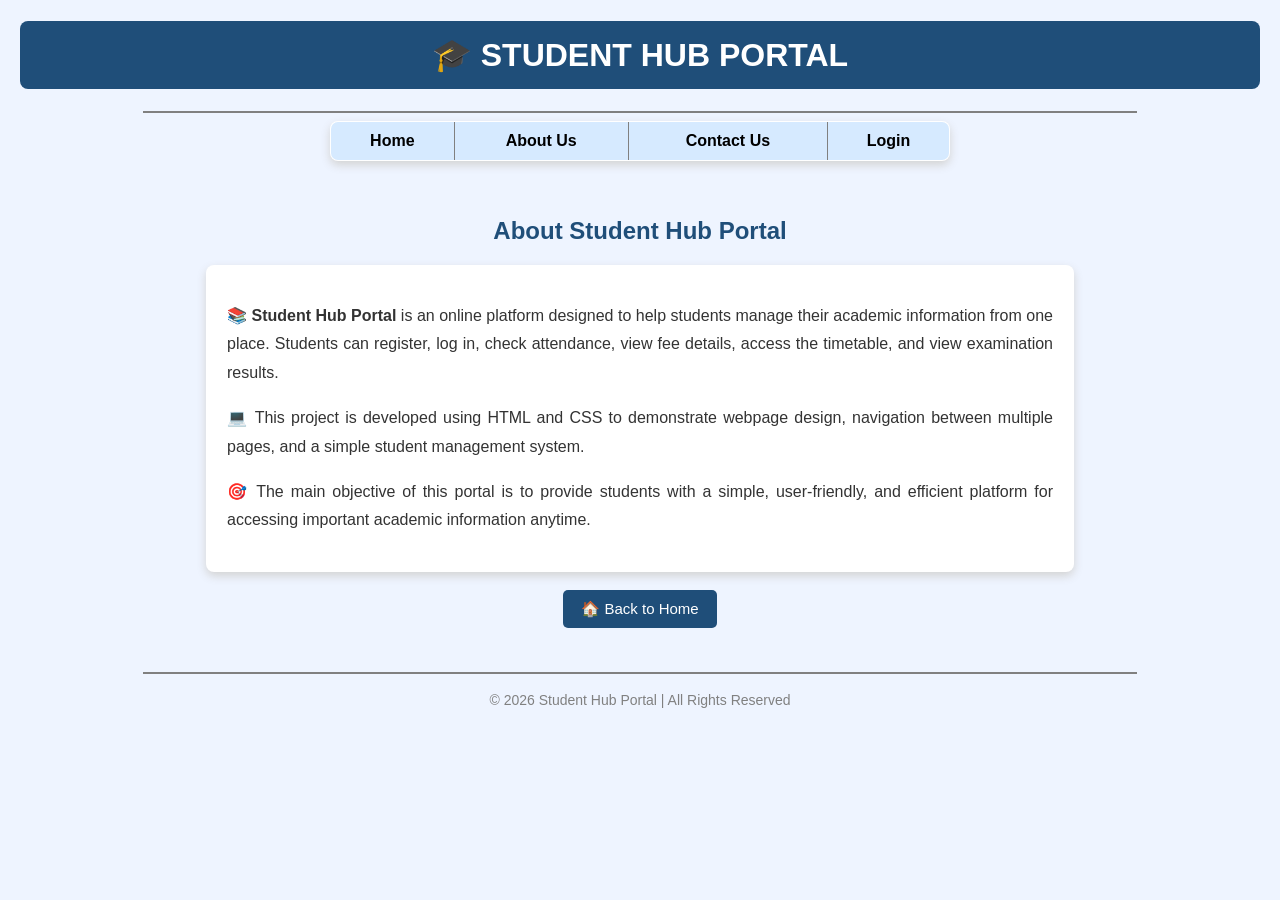
==== about.html @ 54eb9507 "Add profile page and wallpaper" ====
<!DOCTYPE html>
<html lang="en">

<head>
    <meta charset="UTF-8">
    <meta name="viewport" content="width=device-width, initial-scale=1.0">
    <title>About Us - Student Hub Portal</title>

    <style>
        body {
            font-family: Arial, sans-serif;
            background: #eef4ff;
            margin: 20px;
        }

        h1 {
            background: #1f4e79;
            color: white;
            padding: 15px;
            border-radius: 8px;
            text-align: center;
        }

        h2 {
            color: #1f4e79;
        }

        hr {
            border: 1px solid gray;
            width: 80%;
        }

        table {
            border-collapse: collapse;
            background: white;
            box-shadow: 0px 4px 10px lightgray;
            border-radius: 8px;
            overflow: hidden;
        }

        .nav td {
            background-color: #d6eaff;
            font-weight: bold;
            text-align: center;
        }

        .nav td:hover {
            background-color: #9fd0ff;
        }

        .content td {
            padding: 20px;
        }

        p {
            color: #333;
            line-height: 1.8;
            font-size: 16px;
        }

        a {
            text-decoration: none;
            color: black;
        }

        button {
            background-color: #1f4e79;
            color: white;
            border: none;
            border-radius: 5px;
            padding: 10px 18px;
            font-size: 15px;
            cursor: pointer;
        }

        button:hover {
            background-color: #163b5c;
        }

        .footer {
            color: gray;
            font-size: 14px;
        }
    </style>

</head>

<body>

    <!-- Header -->
    <center>
        <h1>🎓 STUDENT HUB PORTAL</h1>
        <hr>
    </center>

    <!-- Navigation -->
    <center>
        <table class="nav" border="1" cellpadding="10" cellspacing="0" width="50%">
            <tr>
                <td><a href="index.html">Home</a></td>
                <td><a href="about.html">About Us</a></td>
                <td><a href="contact.html">Contact Us</a></td>
                <td><a href="login.html">Login</a></td>
            </tr>
        </table>
    </center>

    <br><br>

    <!-- About Section -->
    <center>

        <h2>About Student Hub Portal</h2>

        <table class="content" border="1" width="70%">
            <tr>
                <td>

                    <p align="justify">
                        📚 <b>Student Hub Portal</b> is an online platform designed to help
                        students manage their academic information from one place. Students
                        can register, log in, check attendance, view fee details, access
                        the timetable, and view examination results.
                    </p>

                    <p align="justify">
                        💻 This project is developed using HTML and CSS to demonstrate
                        webpage design, navigation between multiple pages, and a simple
                        student management system.
                    </p>

                    <p align="justify">
                        🎯 The main objective of this portal is to provide students with
                        a simple, user-friendly, and efficient platform for accessing
                        important academic information anytime.
                    </p>

                </td>
            </tr>
        </table>

        <br>

        <a href="index.html">
            <button>🏠 Back to Home</button>
        </a>

    </center>

    <br><br>

    <hr>

    <!-- Footer -->
    <center>
        <p class="footer">© 2026 Student Hub Portal | All Rights Reserved</p>
    </center>

</body>

</html>
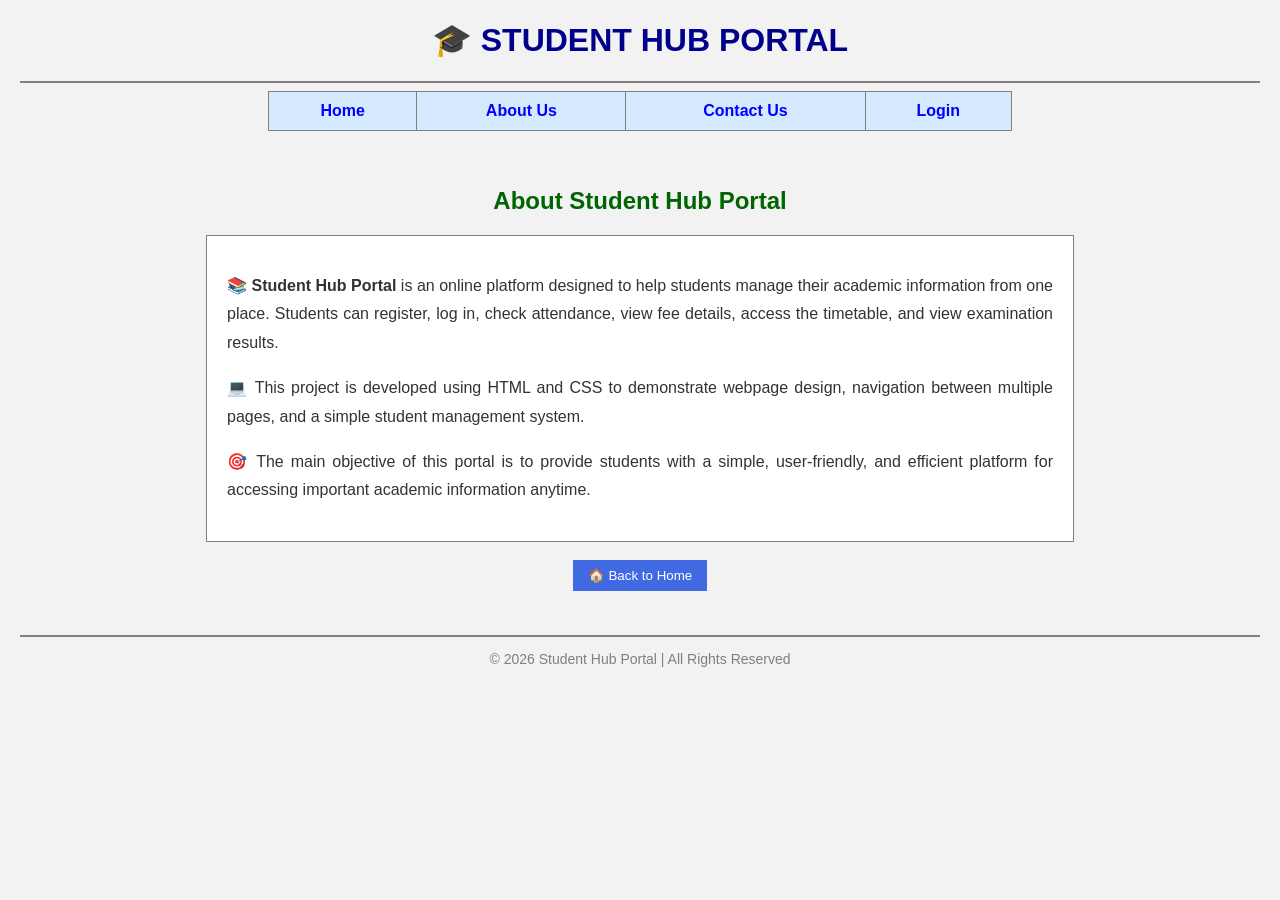
==== commit e203f8b3: "Uplod all" ====
--- a/about.html
+++ b/about.html
@@ -5,83 +5,8 @@
     <meta charset="UTF-8">
     <meta name="viewport" content="width=device-width, initial-scale=1.0">
     <title>About Us - Student Hub Portal</title>
-
-    <style>
-        body {
-            font-family: Arial, sans-serif;
-            background: #eef4ff;
-            margin: 20px;
-        }
-
-        h1 {
-            background: #1f4e79;
-            color: white;
-            padding: 15px;
-            border-radius: 8px;
-            text-align: center;
-        }
-
-        h2 {
-            color: #1f4e79;
-        }
-
-        hr {
-            border: 1px solid gray;
-            width: 80%;
-        }
-
-        table {
-            border-collapse: collapse;
-            background: white;
-            box-shadow: 0px 4px 10px lightgray;
-            border-radius: 8px;
-            overflow: hidden;
-        }
-
-        .nav td {
-            background-color: #d6eaff;
-            font-weight: bold;
-            text-align: center;
-        }
-
-        .nav td:hover {
-            background-color: #9fd0ff;
-        }
-
-        .content td {
-            padding: 20px;
-        }
-
-        p {
-            color: #333;
-            line-height: 1.8;
-            font-size: 16px;
-        }
-
-        a {
-            text-decoration: none;
-            color: black;
-        }
-
-        button {
-            background-color: #1f4e79;
-            color: white;
-            border: none;
-            border-radius: 5px;
-            padding: 10px 18px;
-            font-size: 15px;
-            cursor: pointer;
-        }
-
-        button:hover {
-            background-color: #163b5c;
-        }
-
-        .footer {
-            color: gray;
-            font-size: 14px;
-        }
-    </style>
+    <link rel="stylesheet" href="style.css">
+    
 
 </head>
 
@@ -95,7 +20,7 @@
 
     <!-- Navigation -->
     <center>
-        <table class="nav" border="1" cellpadding="10" cellspacing="0" width="50%">
+        <table class="nav" border="1" cellpadding="10" cellspacing="0" width="60%">
             <tr>
                 <td><a href="index.html">Home</a></td>
                 <td><a href="about.html">About Us</a></td>
--- a/style.css
+++ b/style.css
@@ -0,0 +1,275 @@
+/* ================================
+   STUDENT HUB PORTAL - STYLE CSS
+   ================================ */
+
+
+/* ---------- Common Body ---------- */
+
+body {
+    font-family: Arial, sans-serif;
+    background-color: #f2f2f2;
+    margin: 20px;
+}
+
+
+/* ---------- Headings ---------- */
+
+h1 {
+    color: darkblue;
+}
+
+h2 {
+    color: darkgreen;
+}
+
+h3 {
+    color: darkblue;
+}
+
+
+/* ---------- Horizontal Line ---------- */
+
+hr {
+    border: 1px solid gray;
+}
+
+
+/* ---------- Tables ---------- */
+
+table {
+    border-collapse: collapse;
+    background-color: white;
+}
+
+td {
+    padding: 10px;
+    text-align: center;
+}
+
+th {
+    padding: 10px;
+    text-align: center;
+    background-color: lightblue;
+}
+
+
+/* ---------- Navigation ---------- */
+
+.nav td {
+    background-color: #d6eaff;
+    font-weight: bold;
+    text-align: center;
+}
+
+.nav td:hover {
+    background-color: #9fd0ff;
+}
+
+
+/* ---------- Links ---------- */
+
+a {
+    text-decoration: none;
+    color: blue;
+}
+
+a:hover {
+    color: red;
+}
+
+
+/* ---------- Buttons ---------- */
+
+button {
+    background-color: royalblue;
+    color: white;
+    border: none;
+    padding: 8px 15px;
+    cursor: pointer;
+}
+
+button:hover {
+    background-color: darkblue;
+}
+
+
+/* ---------- Paragraph ---------- */
+
+p {
+    color: gray;
+}
+
+
+/* ---------- Input Fields ---------- */
+
+input[type="text"],
+input[type="password"] {
+    width: 180px;
+    padding: 5px;
+}
+
+
+/* ---------- Submit Button ---------- */
+
+input[type="submit"] {
+    background-color: royalblue;
+    color: white;
+    border: none;
+    padding: 8px 15px;
+    cursor: pointer;
+}
+
+input[type="submit"]:hover {
+    background-color: darkblue;
+}
+
+
+/* =================================
+   ABOUT US / CONTACT US
+   ================================= */
+
+.content td,
+.contact td {
+    padding: 20px;
+}
+
+.content p,
+.contact p {
+    color: #333;
+    line-height: 1.8;
+    font-size: 16px;
+}
+
+.footer {
+    color: gray;
+    font-size: 14px;
+}
+
+
+/* =================================
+   DASHBOARD
+   ================================= */
+
+.attendance {
+    background-color: #d4edda;
+}
+
+.fees {
+    background-color: #fff3cd;
+}
+
+.timetable {
+    background-color: #d1ecf1;
+}
+
+.result {
+    background-color: #f8d7da;
+}
+
+.profile {
+    background-color: #e2e3e5;
+}
+
+
+/* =================================
+   PROFILE
+   ================================= */
+
+.profile-box {
+    width: 80%;
+    margin: auto;
+    background-color: white;
+    border: 1px solid gray;
+    padding: 20px;
+}
+
+.top-section {
+    display: grid;
+    grid-template-columns: 3fr 1fr;
+    gap: 20px;
+    align-items: center;
+    margin-bottom: 20px;
+}
+
+.photo-box {
+    border: 1px solid black;
+    width: 160px;
+    height: 200px;
+    text-align: center;
+    padding-top: 10px;
+}
+
+.photo-box img {
+    width: 130px;
+    height: 150px;
+}
+
+.profile-box td {
+    padding: 12px;
+    text-align: left;
+}
+
+
+/* =================================
+   FEES
+   ================================= */
+
+.paid {
+    background-color: lightgreen;
+}
+
+.pending {
+    background-color: lightcoral;
+}
+
+
+/* =================================
+   RESULTS
+   ================================= */
+
+.aplus {
+    background-color: lightgreen;
+    font-weight: bold;
+}
+
+.a {
+    background-color: lightyellow;
+    font-weight: bold;
+}
+
+.summary {
+    background-color: lightcyan;
+    font-weight: bold;
+}
+
+
+/* =================================
+   TIME TABLE
+   ================================= */
+
+.break {
+    background-color: lightyellow;
+    font-weight: bold;
+}
+
+.lab {
+    background-color: rgb(142, 234, 142);
+}
+
+.counselling {
+    background-color: lightcyan;
+}
+
+.elective {
+    background-color: lightpink;
+}
+
+
+/* =================================
+   FOOTER
+   ================================= */
+
+.footer {
+    color: gray;
+    font-size: 14px;
+}
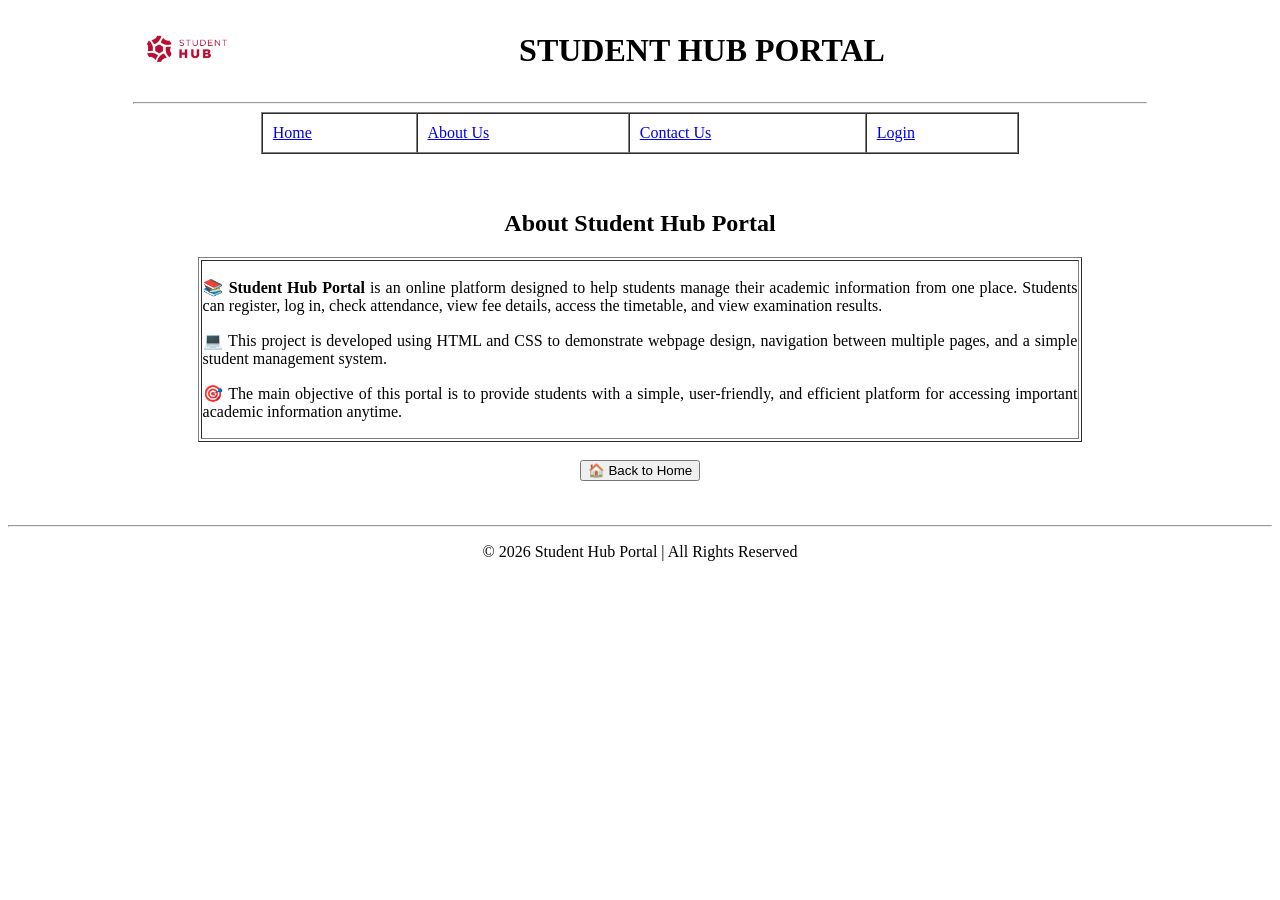
==== commit e97c83a4: "Practical 2 Upload" ====
--- a/about.html
+++ b/about.html
@@ -5,20 +5,32 @@
     <meta charset="UTF-8">
     <meta name="viewport" content="width=device-width, initial-scale=1.0">
     <title>About Us - Student Hub Portal</title>
-    <link rel="stylesheet" href="style.css">
-    
+    <!-- <link rel="stylesheet" href="style.css">
+     -->
 
 </head>
 
 <body>
 
-    <!-- Header -->
     <center>
-        <h1>🎓 STUDENT HUB PORTAL</h1>
-        <hr>
-    </center>
 
-    <!-- Navigation -->
+    <table width="80%">
+        <tr>
+            <td width="120">
+                <img src="Logo.jpg" alt="STUDENT HUB PORTAL" width="100">
+            </td>
+
+            <td align="center">
+                <h1>STUDENT HUB PORTAL</h1>
+            </td>
+        </tr>
+    </table>
+
+    <hr width="80%">
+
+</center>
+
+  
     <center>
         <table class="nav" border="1" cellpadding="10" cellspacing="0" width="60%">
             <tr>
@@ -32,7 +44,6 @@
 
     <br><br>
 
-    <!-- About Section -->
     <center>
 
         <h2>About Student Hub Portal</h2>
@@ -76,7 +87,6 @@
 
     <hr>
 
-    <!-- Footer -->
     <center>
         <p class="footer">© 2026 Student Hub Portal | All Rights Reserved</p>
     </center>
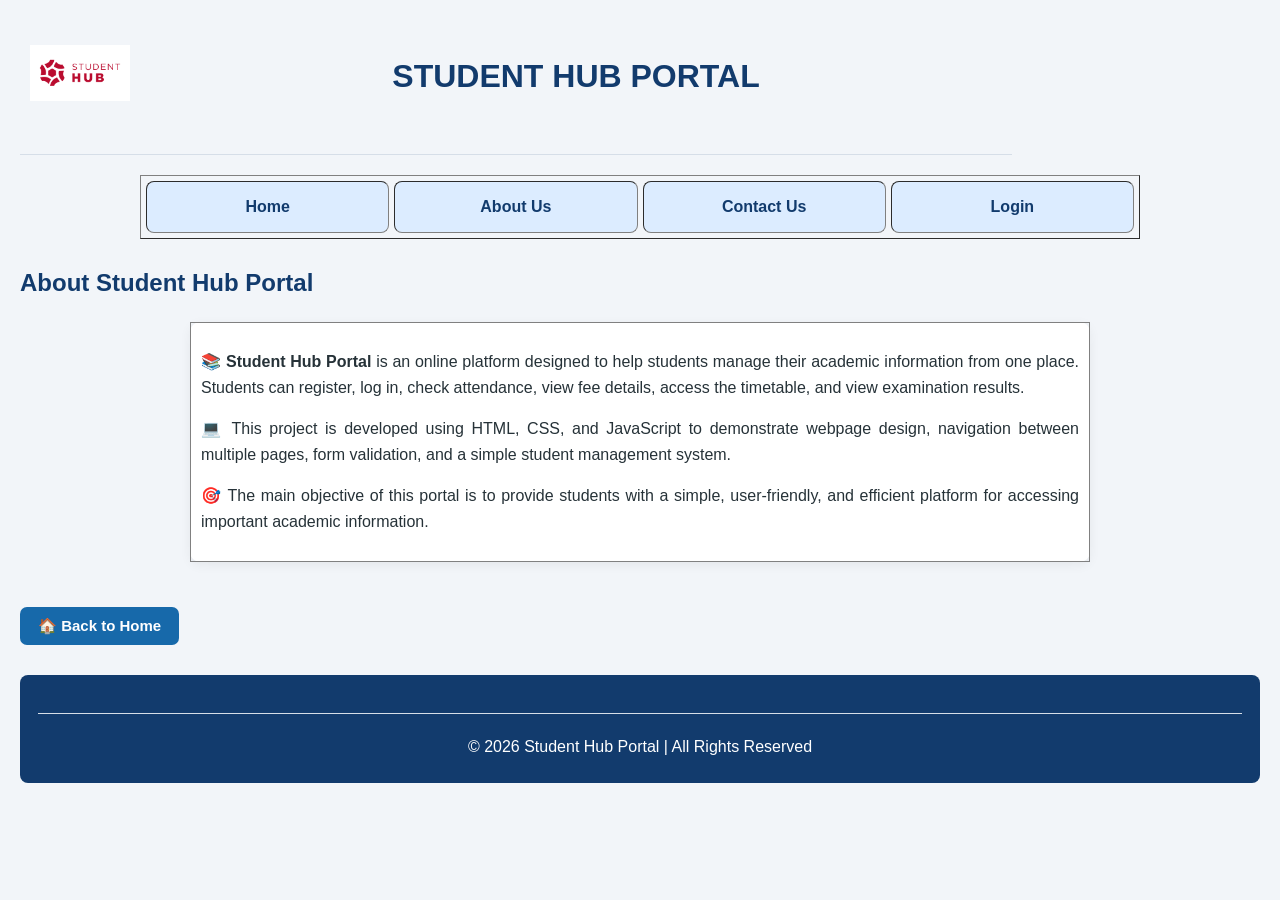
==== commit ba1793c9: "Improve responsive Student Hub Portal UI" ====
--- a/about.html
+++ b/about.html
@@ -1,95 +1,146 @@
+
 <!DOCTYPE html>
 <html lang="en">
 
 <head>
     <meta charset="UTF-8">
     <meta name="viewport" content="width=device-width, initial-scale=1.0">
+
     <title>About Us - Student Hub Portal</title>
-    <!-- <link rel="stylesheet" href="style.css">
-     -->
 
+    <!-- External CSS -->
+    <link rel="stylesheet" href="style.css">
+
+    <!-- External JavaScript -->
+    <script src="script.js" defer></script>
 </head>
 
 <body>
 
-    <center>
+    <!-- ================= HEADER ================= -->
 
-    <table width="80%">
-        <tr>
-            <td width="120">
-                <img src="Logo.jpg" alt="STUDENT HUB PORTAL" width="100">
-            </td>
+    <header>
 
-            <td align="center">
-                <h1>STUDENT HUB PORTAL</h1>
-            </td>
-        </tr>
-    </table>
+        <table width="80%">
+            <tr>
+                <td width="120">
+                    <img
+                        src="Logo.jpg"
+                        alt="Student Hub Portal Logo"
+                        width="100">
+                </td>
 
-    <hr width="80%">
-
-</center>
-
-  
-    <center>
-        <table class="nav" border="1" cellpadding="10" cellspacing="0" width="60%">
-            <tr>
-                <td><a href="index.html">Home</a></td>
-                <td><a href="about.html">About Us</a></td>
-                <td><a href="contact.html">Contact Us</a></td>
-                <td><a href="login.html">Login</a></td>
-            </tr>
-        </table>
-    </center>
-
-    <br><br>
-
-    <center>
-
-        <h2>About Student Hub Portal</h2>
-
-        <table class="content" border="1" width="70%">
-            <tr>
-                <td>
-
-                    <p align="justify">
-                        📚 <b>Student Hub Portal</b> is an online platform designed to help
-                        students manage their academic information from one place. Students
-                        can register, log in, check attendance, view fee details, access
-                        the timetable, and view examination results.
-                    </p>
-
-                    <p align="justify">
-                        💻 This project is developed using HTML and CSS to demonstrate
-                        webpage design, navigation between multiple pages, and a simple
-                        student management system.
-                    </p>
-
-                    <p align="justify">
-                        🎯 The main objective of this portal is to provide students with
-                        a simple, user-friendly, and efficient platform for accessing
-                        important academic information anytime.
-                    </p>
-
+                <td align="center">
+                    <h1>STUDENT HUB PORTAL</h1>
                 </td>
             </tr>
         </table>
 
-        <br>
+        <hr width="80%">
 
-        <a href="index.html">
-            <button>🏠 Back to Home</button>
-        </a>
+    </header>
 
-    </center>
+    <!-- ================= NAVIGATION ================= -->
 
-    <br><br>
+    <nav>
 
-    <hr>
+        <center>
 
-    <center>
-        <p class="footer">© 2026 Student Hub Portal | All Rights Reserved</p>
-    </center>
+            <table class="nav"
+                   border="1"
+                   cellpadding="10"
+                   cellspacing="0"
+                   width="60%">
+
+                <tr>
+                    <td>
+                        <a href="index.html">Home</a>
+                    </td>
+
+                    <td>
+                        <a href="about.html">About Us</a>
+                    </td>
+
+                    <td>
+                        <a href="contact.html">Contact Us</a>
+                    </td>
+
+                    <td>
+                        <a href="login.html">Login</a>
+                    </td>
+                </tr>
+
+            </table>
+
+        </center>
+
+    </nav>
+
+    <!-- ================= MAIN CONTENT ================= -->
+
+    <main>
+
+        <section class="about-section">
+
+            <h2>About Student Hub Portal</h2>
+
+            <table class="content"
+                   border="1"
+                   width="70%">
+
+                <tr>
+                    <td>
+
+                        <p align="justify">
+                            📚 <strong>Student Hub Portal</strong> is an
+                            online platform designed to help students
+                            manage their academic information from one
+                            place. Students can register, log in, check
+                            attendance, view fee details, access the
+                            timetable, and view examination results.
+                        </p>
+
+                        <p align="justify">
+                            💻 This project is developed using HTML,
+                            CSS, and JavaScript to demonstrate webpage
+                            design, navigation between multiple pages,
+                            form validation, and a simple student
+                            management system.
+                        </p>
+
+                        <p align="justify">
+                            🎯 The main objective of this portal is to
+                            provide students with a simple, user-friendly,
+                            and efficient platform for accessing important
+                            academic information.
+                        </p>
+
+                    </td>
+                </tr>
+
+            </table>
+
+            <br>
+
+            <a href="index.html">
+                <button type="button">
+                    🏠 Back to Home
+                </button>
+            </a>
+
+        </section>
+
+    </main>
+
+    <!-- ================= FOOTER ================= -->
+
+    <footer class="footer">
+
+        <hr>
+
+        <p>© 2026 Student Hub Portal | All Rights Reserved</p>
+
+    </footer>
 
 </body>
 
--- a/style.css
+++ b/style.css
@@ -1,275 +1,590 @@
-/* ================================
-   STUDENT HUB PORTAL - STYLE CSS
-   ================================ */
-
-
-/* ---------- Common Body ---------- */
+* {
+    box-sizing: border-box;
+}
+
+html {
+    scroll-behavior: smooth;
+}
 
 body {
-    font-family: Arial, sans-serif;
-    background-color: #f2f2f2;
-    margin: 20px;
-}
-
-
-/* ---------- Headings ---------- */
-
-h1 {
-    color: darkblue;
+    margin: 0;
+    padding: 20px;
+    font-family: Arial, Helvetica, sans-serif;
+    background-color: #f2f5f9;
+    color: #263238;
+    line-height: 1.6;
+}
+
+.header {
+    width: 100%;
+    max-width: 1100px;
+    margin: 0 auto 20px;
+    padding: 20px;
+    display: flex;
+    align-items: center;
+    justify-content: center;
+    gap: 20px;
+    background-color: #ffffff;
+    border-radius: 12px;
+    box-shadow: 0 4px 14px rgba(0, 0, 0, 0.08);
+    text-align: center;
+}
+
+.header img {
+    width: 90px;
+    height: 90px;
+    object-fit: contain;
+}
+
+.header h1 {
+    margin: 0;
+    color: #123b6d;
+    font-size: clamp(22px, 4vw, 34px);
+    line-height: 1.3;
+}
+
+h1,
+h2,
+h3 {
+    color: #123b6d;
 }
 
 h2 {
-    color: darkgreen;
-}
-
-h3 {
-    color: darkblue;
-}
-
-
-/* ---------- Horizontal Line ---------- */
+    margin-top: 25px;
+}
 
 hr {
-    border: 1px solid gray;
-}
-
-
-/* ---------- Tables ---------- */
+    border: 0;
+    border-top: 1px solid #d6dee8;
+    margin: 20px 0;
+}
+
+.nav {
+    width: min(100%, 1000px);
+    margin: 0 auto 25px;
+    border-collapse: separate;
+    border-spacing: 5px;
+    table-layout: fixed;
+}
+
+.nav td {
+    padding: 12px 8px;
+    background-color: #dcecff;
+    border-radius: 8px;
+    text-align: center;
+    transition: background-color 0.2s ease, transform 0.2s ease;
+}
+
+.nav td:hover {
+    background-color: #bfdcff;
+    transform: translateY(-2px);
+}
+
+.nav a {
+    display: block;
+    color: #123b6d;
+    text-decoration: none;
+    font-weight: bold;
+    overflow-wrap: anywhere;
+}
+
+a {
+    color: #1769aa;
+}
+
+a:hover {
+    color: #0d4777;
+}
+
+button,
+input[type="submit"],
+input[type="reset"],
+.button {
+    display: inline-block;
+    padding: 10px 18px;
+    border: 0;
+    border-radius: 7px;
+    background-color: #1769aa;
+    color: #ffffff;
+    font-size: 15px;
+    font-weight: bold;
+    text-decoration: none;
+    cursor: pointer;
+    transition: background-color 0.2s ease, transform 0.2s ease;
+}
+
+button:hover,
+input[type="submit"]:hover,
+input[type="reset"]:hover,
+.button:hover {
+    background-color: #104d80;
+    transform: translateY(-1px);
+}
+
+input,
+select,
+textarea {
+    max-width: 100%;
+    padding: 10px;
+    border: 1px solid #b8c5d4;
+    border-radius: 6px;
+    font: inherit;
+}
+
+input:focus,
+select:focus,
+textarea:focus {
+    outline: 2px solid #8bc4ff;
+    border-color: #1769aa;
+}
 
 table {
+    max-width: 100%;
     border-collapse: collapse;
-    background-color: white;
-}
-
+}
+
+th,
 td {
     padding: 10px;
-    text-align: center;
-}
-
-th {
-    padding: 10px;
-    text-align: center;
-    background-color: lightblue;
-}
-
-
-/* ---------- Navigation ---------- */
-
-.nav td {
-    background-color: #d6eaff;
-    font-weight: bold;
-    text-align: center;
-}
-
-.nav td:hover {
-    background-color: #9fd0ff;
-}
-
-
-/* ---------- Links ---------- */
-
-a {
-    text-decoration: none;
-    color: blue;
-}
-
-a:hover {
-    color: red;
-}
-
-
-/* ---------- Buttons ---------- */
-
-button {
-    background-color: royalblue;
-    color: white;
-    border: none;
-    padding: 8px 15px;
-    cursor: pointer;
-}
-
-button:hover {
-    background-color: darkblue;
-}
-
-
-/* ---------- Paragraph ---------- */
-
-p {
-    color: gray;
-}
-
-
-/* ---------- Input Fields ---------- */
-
-input[type="text"],
-input[type="password"] {
-    width: 180px;
-    padding: 5px;
-}
-
-
-/* ---------- Submit Button ---------- */
-
-input[type="submit"] {
-    background-color: royalblue;
-    color: white;
-    border: none;
-    padding: 8px 15px;
-    cursor: pointer;
-}
-
-input[type="submit"]:hover {
-    background-color: darkblue;
-}
-
-
-/* =================================
-   ABOUT US / CONTACT US
-   ================================= */
+}
+
+.content,
+.contact {
+    width: min(100%, 900px);
+    margin: 20px auto;
+    padding: 25px;
+    background-color: #ffffff;
+    border-radius: 10px;
+    box-shadow: 0 3px 12px rgba(0, 0, 0, 0.06);
+}
+
+.content table,
+.contact table {
+    width: 100%;
+}
 
 .content td,
 .contact td {
-    padding: 20px;
-}
-
-.content p,
-.contact p {
-    color: #333;
-    line-height: 1.8;
-    font-size: 16px;
-}
-
-.footer {
-    color: gray;
-    font-size: 14px;
-}
-
-
-/* =================================
-   DASHBOARD
-   ================================= */
+    padding: 10px;
+    vertical-align: top;
+}
+
+.dashboard-section {
+    width: min(100%, 1000px);
+    margin: 20px auto;
+}
+
+.dashboard-table {
+    width: 100%;
+    border-spacing: 12px;
+    table-layout: fixed;
+}
+
+.dashboard-table td {
+    padding: 20px 12px;
+    border-radius: 10px;
+    text-align: center;
+    vertical-align: middle;
+    color: #ffffff;
+    font-weight: bold;
+    box-shadow: 0 3px 10px rgba(0, 0, 0, 0.08);
+}
+
+.dashboard-table a {
+    color: #ffffff;
+    text-decoration: none;
+}
 
 .attendance {
-    background-color: #d4edda;
+    background-color: #2878b5;
 }
 
 .fees {
-    background-color: #fff3cd;
+    background-color: #23856d;
 }
 
 .timetable {
-    background-color: #d1ecf1;
+    background-color: #7b61a8;
 }
 
 .result {
-    background-color: #f8d7da;
+    background-color: #d97732;
 }
 
 .profile {
-    background-color: #e2e3e5;
-}
-
-
-/* =================================
-   PROFILE
-   ================================= */
+    background-color: #526b7a;
+}
+
+.profile-section {
+    width: min(100%, 950px);
+    margin: 20px auto;
+}
 
 .profile-box {
-    width: 80%;
-    margin: auto;
-    background-color: white;
-    border: 1px solid gray;
-    padding: 20px;
+    padding: 25px;
+    background-color: #ffffff;
+    border-radius: 12px;
+    box-shadow: 0 4px 14px rgba(0, 0, 0, 0.08);
 }
 
 .top-section {
     display: grid;
-    grid-template-columns: 3fr 1fr;
-    gap: 20px;
+    grid-template-columns: minmax(0, 3fr) minmax(180px, 1fr);
+    gap: 25px;
+    align-items: start;
+}
+
+.student-info {
+    width: 100%;
+}
+
+.student-info td {
+    padding: 10px;
+    border-bottom: 1px solid #e4eaf1;
+}
+
+.photo-box {
+    display: flex;
     align-items: center;
-    margin-bottom: 20px;
-}
-
-.photo-box {
-    border: 1px solid black;
-    width: 160px;
-    height: 200px;
-    text-align: center;
-    padding-top: 10px;
+    justify-content: center;
+    min-height: 180px;
+    padding: 15px;
+    border: 1px dashed #aab8c8;
+    border-radius: 10px;
+    background-color: #f7f9fc;
+    text-align: center;
 }
 
 .photo-box img {
-    width: 130px;
-    height: 150px;
-}
-
-.profile-box td {
+    max-width: 100%;
+    max-height: 220px;
+    object-fit: contain;
+}
+
+.profile-table {
+    width: 100%;
+    margin-top: 20px;
+}
+
+.profile-table th,
+.profile-table td {
     padding: 12px;
+    border: 1px solid #d9e1ea;
     text-align: left;
 }
 
-
-/* =================================
-   FEES
-   ================================= */
+.profile-table th {
+    background-color: #eaf2fb;
+}
+
+.profile-actions,
+.result-actions {
+    display: flex;
+    flex-wrap: wrap;
+    gap: 10px;
+    margin-top: 20px;
+}
+
+.fees-section,
+.results-section,
+.attendance-section {
+    width: min(100%, 950px);
+    margin: 20px auto;
+}
+
+.fees-table,
+.results-table,
+.attendance-table {
+    width: 100%;
+    margin: 20px auto;
+    background-color: #ffffff;
+    border-collapse: collapse;
+}
+
+.fees-table th,
+.fees-table td,
+.results-table th,
+.results-table td,
+.attendance-table th,
+.attendance-table td {
+    padding: 12px;
+    border: 1px solid #d7e0ea;
+    text-align: center;
+}
+
+.fees-table th,
+.results-table th,
+.attendance-table th {
+    background-color: #123b6d;
+    color: #ffffff;
+}
 
 .paid {
-    background-color: lightgreen;
+    color: #167447;
+    font-weight: bold;
 }
 
 .pending {
-    background-color: lightcoral;
-}
-
-
-/* =================================
-   RESULTS
-   ================================= */
+    color: #bd3b35;
+    font-weight: bold;
+}
+
+.result-info {
+    display: flex;
+    flex-wrap: wrap;
+    justify-content: space-between;
+    gap: 10px 25px;
+    margin: 15px 0;
+    padding: 15px;
+    background-color: #eaf2fb;
+    border-radius: 8px;
+}
+
+.table-container,
+.timetable-container {
+    width: 100%;
+    overflow-x: auto;
+    margin: 20px auto;
+}
+
+.results-table {
+    min-width: 650px;
+}
+
+.attendance-table {
+    min-width: 600px;
+}
 
 .aplus {
-    background-color: lightgreen;
+    color: #167447;
     font-weight: bold;
 }
 
 .a {
-    background-color: lightyellow;
+    color: #1769aa;
     font-weight: bold;
 }
 
 .summary {
-    background-color: lightcyan;
-    font-weight: bold;
-}
-
-
-/* =================================
-   TIME TABLE
-   ================================= */
+    margin-top: 20px;
+    padding: 18px;
+    background-color: #eaf2fb;
+    border-radius: 8px;
+    text-align: center;
+}
+
+.timetable-section {
+    width: min(100%, 1100px);
+    margin: 20px auto;
+}
+
+.timetable-table {
+    width: 100%;
+    min-width: 1000px;
+    background-color: #ffffff;
+    border-collapse: collapse;
+}
+
+.timetable-table th,
+.timetable-table td {
+    padding: 10px;
+    border: 1px solid #cbd6e2;
+    text-align: center;
+    vertical-align: middle;
+}
+
+.timetable-table th {
+    background-color: #123b6d;
+    color: #ffffff;
+}
 
 .break {
-    background-color: lightyellow;
+    background-color: #fff0c2;
     font-weight: bold;
 }
 
 .lab {
-    background-color: rgb(142, 234, 142);
+    background-color: #d9f2e6;
 }
 
 .counselling {
-    background-color: lightcyan;
+    background-color: #e8ddf8;
 }
 
 .elective {
-    background-color: lightpink;
-}
-
-
-/* =================================
-   FOOTER
-   ================================= */
+    background-color: #dcecff;
+}
+
+form {
+    width: min(100%, 600px);
+    margin: 20px auto;
+    padding: 25px;
+    background-color: #ffffff;
+    border-radius: 10px;
+    box-shadow: 0 3px 12px rgba(0, 0, 0, 0.06);
+}
+
+form label {
+    display: block;
+    margin: 12px 0 5px;
+    font-weight: bold;
+}
+
+form input:not([type="submit"]):not([type="reset"]),
+form select,
+form textarea {
+    width: 100%;
+    margin-bottom: 12px;
+}
+
+form input[type="submit"],
+form input[type="reset"] {
+    margin: 8px 8px 0 0;
+}
 
 .footer {
-    color: gray;
-    font-size: 14px;
-}+    margin: 30px auto 0;
+    padding: 18px;
+    color: #ffffff;
+    background-color: #123b6d;
+    border-radius: 8px;
+    text-align: center;
+}
+
+.footer p {
+    margin: 5px 0;
+}
+
+@media (max-width: 768px) {
+    body {
+        padding: 12px;
+    }
+
+    .header {
+        gap: 12px;
+        padding: 15px;
+    }
+
+    .header img {
+        width: 70px;
+        height: 70px;
+    }
+
+    .nav {
+        border-spacing: 3px;
+    }
+
+    .nav td {
+        padding: 10px 4px;
+        font-size: 14px;
+    }
+
+    .content,
+    .contact,
+    .profile-box {
+        padding: 18px;
+    }
+
+    .top-section {
+        grid-template-columns: 1fr;
+    }
+
+    .photo-box {
+        min-height: 140px;
+    }
+
+    .dashboard-table {
+        border-spacing: 6px;
+    }
+
+    .dashboard-table td {
+        padding: 15px 8px;
+    }
+
+    .timetable-table {
+        min-width: 950px;
+    }
+}
+
+@media (max-width: 480px) {
+    body {
+        padding: 8px;
+    }
+
+    .header {
+        flex-direction: column;
+        gap: 8px;
+    }
+
+    .header img {
+        width: 60px;
+        height: 60px;
+    }
+
+    .header h1 {
+        font-size: 22px;
+    }
+
+    .nav {
+        border-spacing: 2px;
+    }
+
+    .nav td {
+        padding: 8px 2px;
+        font-size: 12px;
+    }
+
+    .nav a {
+        overflow-wrap: anywhere;
+    }
+
+    .content,
+    .contact,
+    .profile-box {
+        padding: 12px;
+    }
+
+    .dashboard-table,
+    .dashboard-table tbody,
+    .dashboard-table tr,
+    .dashboard-table td {
+        display: block;
+        width: 100%;
+    }
+
+    .dashboard-table td {
+        margin-bottom: 10px;
+    }
+
+    .profile-table th,
+    .profile-table td,
+    .student-info td {
+        padding: 8px 5px;
+        font-size: 13px;
+        overflow-wrap: anywhere;
+    }
+
+    .fees-table,
+    .results-table,
+    .attendance-table {
+        min-width: 600px;
+    }
+
+    .fees-section,
+    .results-section,
+    .attendance-section {
+        overflow-x: auto;
+    }
+
+    .footer {
+        padding: 14px 8px;
+        font-size: 14px;
+    }
+
+    button,
+    input[type="submit"],
+    input[type="reset"],
+    .button {
+        max-width: 100%;
+    }
+}
